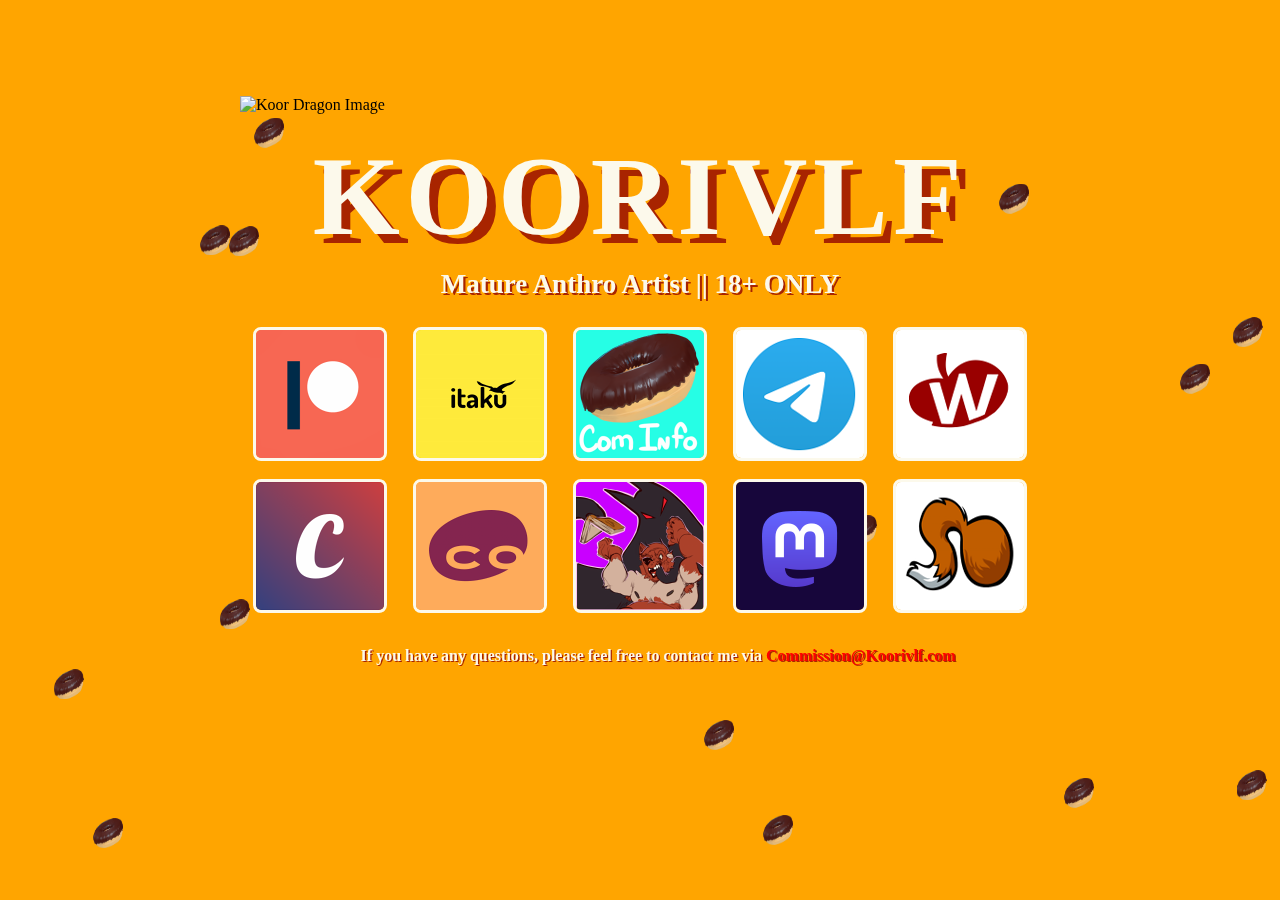
==== index.html @ 75550cce "Update index.html" ====
<!DOCTYPE html>
<html lang="en-US">
	<head>
		<title>Koorivlf Art</title>
	<!-- Set Charset /meta title / SEO tags / Author of Page / Description of Site / Tells Engine what to do-->
		<meta charset="UTF-8">
		<meta name="title" content="Koorivlf Art">
		<meta name="keywords" content="furry,art,artwork,koorivlf,gay,lgbt+,illustration,artist,mature,nsfw,anthropomorphic,anthro,freelance">
		<meta name="author" content="Koorivlf">
		<meta name="description" content= "Very Pure Tycoon || Mature Anthro Artist || 18+ ONLY">
		<meta name="robots" content="index,follow">
	<!--Social Media Preview-->
		<!--Facebook-->
		<meta property="og:type" content="website">
		<meta property="og:url" content="https://koorivlf.com">
		<meta property="og:title" content="Koorivlf Art">
		<meta property="og:description" content="Very Pure Tycoon || Mature Anthro Artist || 18+ ONLY">
		<meta property="og:image" content="https://koorivlf.com/assets/SocialPreview.png">

		<!-- Twitter -->
		<meta property="twitter:card" content="summary_large_image">
		<meta property="twitter:url" content="https://koorivlf.com">
		<meta property="twitter:title" content="Koorivlf Art">
		<meta property="twitter:description" content="Very Pure Tycoon || Mature Anthro Artist || 18+ ONLY">
		<meta property="twitter:image" content="https://koorivlf.com/assets/SocialPreview.png">
		<meta name="og:image" content="https://koorivlf.com/assets/SocialPreview.png">

	<!--links to main stylesheet / favicon / Says its the main page -->
		<link rel="icon" href="assets/favicon_donut.ico" type='image/ico'>
		<link rel="stylesheet" type="text/css" href="css/main.css">
		<link rel="canonical" href="https://koorivlf.com/">
	</head>
	<body>
		<!--Fancy background script-->
		<div id="particles-js"></div>

		<div class="centerTextBlock unselectable">
			<img class="centerImg" alt="Koor Dragon Image" src="assets/website_dragon.png">
			<h2 class="koorText">KOORIVLF</h2>
			<h3>Mature Anthro Artist || 18+ ONLY</h3>
		</div>

		<div class="centerBlock unselectable">
			<!-- Div P1 = Patreon / Twitter / Info / Furrynetwork / Weasyl  /   -->
			<!-- Div P2 = Commiss.io Tip Jar / FurryLifeOnline / AfterDark.Art / Telegram / SoFurry / -->
			<!-- Div Future  / SoFurry / Picarto / Telegram / Gumroad / Tumblr / -->
			<div class="flex-logobox">
				<div class="flex-item">
					<a class="a-logo" href="https://ImPure.koorivlf.com" hreflang="en" alt="Link to Koors Patreon">
						<img class="flex-img-logo" alt="Patreon Link Icon" src="assets/LogoPatreon.png">
					</a>
				</div>	
				
				<div class="flex-item">
					<a class="a-logo" href="https://itaku.koorivlf.com" hreflang="en" alt="Link to Koors Itaku ee">
						<img class="flex-img-logo" alt="Itaku ee Link Icon" src="assets/icons/LogoItaku.png">
					</a>
				</div>
				
				<div class="flex-item">
					<a class="a-logo" href="https://info.Koorivlf.com" hreflang="en" alt="Link to Koors informational Trello">
						<img class="flex-img-logo" alt="Info Trello Link Icon" src="assets/LogoInfo.png">
					</a>
				</div>
				
			
				<div class="flex-item">			
					<a class="a-logo" href="https://t.koorivlf.com" hreflang="en" alt="Link to Koors Telegram">
						<img class="flex-img-logo" alt="Telegram Link Icon" src="assets/LogoTelegram.png">
					</a>
				</div>	

				<div class="flex-item">
					<a class="a-logo" href="https://weasyl.koorivlf.com" hreflang="en" alt="Link to Koors Weasyl">
						<img class="flex-img-logo" alt="Weasyl Link Icon" src="assets/LogoWeasyl.png">
					</a>
				</div>				

				<div class="flex-item">
					<a class="a-logo" href="https://tip.koorivlf.com" alt="Link to Koors Commiss io tip jar">
						<img class="flex-img-logo" alt="Commiss IO Link Icon" src="assets/LogoCommissIO.png">
					</a>
				</div>				


				<div class="flex-item">			
					<a class="a-logo" href="https://cohost.org/Koorivlf" hreflang="en" alt="Link to Koors Cohost">
						<img class="flex-img-logo" alt="Cohost Link Icon" src="assets/icons/LogoCohost.png">
					</a>
				</div>	

				<div class="flex-item">			
					<a class="a-logo" href="https://t.stickers.koorivlf.com" hreflang="en" alt="Link to Koors Telegram Sticker Pack">
						<img class="flex-img-logo" alt="Telegram Sticker Pack Link Icon" src="assets/LogoStickerPack.png">
					</a>
				</div>

							
				<div class="flex-item">			
					<a class="a-logo" rel="me" href="https://toot.koorivlf.com" hreflang="en" alt="Link to Koors Mastodon">
						<img class="flex-img-logo" alt="Mastodon Link Icon" src="assets/icons/LogoMastodon.png">
					</a>
				</div>					
				
				<div class="flex-item">
					<a class="a-logo" href="https://koorivlf.sofurry.com/" hreflang="en" alt="Link to Koors SoFurry">
						<img class="flex-img-logo" alt="SoFurry Link Icon" src="assets/LogoSofurry.png ">
					</a>
				</div>
				
				<!-- Future Sites -->
			  <!--
				<div class="flex-item">
					<a class="a-logo" href="https://koorivlfbean.Koorivlf.com" hreflang="en" alt="Link to Koors KoorivlfBean">
						<img class="flex-img-logo" alt="Info KoorivlfBean Link Icon" src="assets/LogoTumblr.png">
					</a>
				</div>	
				
				<div class="flex-item">			
					<a class="a-logo" href="https://koorivlf.sofurry.com" hreflang="en" alt="Link to Koors SoFurry">
						<img class="flex-img-logo" alt="SoFurry Link Icon" src="assets/LogoSofurry.png">
					</a>
				</div>			

				<div class="flex-item">
					<a class="a-logo" href="https://stream.koorivlf.com" hreflang="en" alt="Link to Koors Picarto">
						<img class="flex-img-logo" alt="Picarto Link Icon" src="assets/LogoPicarto.png">
					</a>
				</div>		

				<div class="flex-item">
					<a class="a-logo" href="https://shop.koorivlf.com" hreflang="en" alt="Link to Koors Gumroad">
						<img class="flex-img-logo" alt="Gumroad Link Icon" src="assets/LogoGumroad.png">
					</a>
				</div>			
				
				<div class="flex-item">			
					<a class="a-logo" href="https://t.knotydog.koorivlf.com" hreflang="en" alt="Link to Koors Telegram">
						<img class="flex-img-logo" alt="Telegram Link Icon" src="assets/LogoTelegram.png">
					</a>
				</div>		

				<div class="flex-item">			
					<a class="a-logo" href="https://fn.koorivlf.com" hreflang="en" alt="Link to Koors Furrynetwork">
						<img class="flex-img-logo" alt="FurryNetwork Link Icon" src="assets/LogoFN.png">
					</a>
				</div>	
             -->				
		</div>

		<footer class="centerTextBlock">
				<ul>
					<li>If you have any questions, please feel free to contact me via <a href="mailto:commission@Koorivlf.com" alt="Link to open Commission@Koorivlf.com email" >Commission@Koorivlf.com</a></li>
					<br>
				<li></li>
			</ul>
		</footer>
		</div>
		<script src="js/particles.js"></script>
		<script src="js/app.js"></script>
	</body>
</html>
---- css/main.css ----
:root{
	--bgColor: #ffa500;
	--textColor: black;
	--borderColor: #fcf9eb;
	--basicFamilyfont:"Lucida Sans Unicode", "Lucida Grande", 'sans-serif';
	--thepaddingspace: 10%;
	--koorTextColor: #fcf9eb;
	--shadowColor: #a82400;
	--textBorderMargin: .69em;
	--maxWidth: 50em; /*1000 px*/
}

.centerTextBlock {
   	display: block;
	margin: auto;
	max-width: var(--maxWidth);
}

.centerBlock {
	margin: auto;
	max-width: var(--maxWidth);
	font-family: initial;
}

h2 {
	margin: auto;
	margin-bottom: 0em;
	max-width: var(--maxWidth);
}
h3 {
	/*font-family: "Lucida Sans Unicode", "Lucida Grande", 'sans-serif';*/
	/*padding-left: var(--thepaddingspace);*/
	list-style: none;
	font-weight: bold;
	color: var(--koorTextColor);
	text-shadow: .08em .08em var(--shadowColor);
	text-align: center;
	font-size: 1.69em;

}
canvas {
	position: absolute;
	z-index: -1;
}


.unselectable {
    -webkit-touch-callout: none;
    -webkit-user-select: none;
    -khtml-user-select: none;
    -moz-user-select: none;
    -ms-user-select: none;
    user-select: none;
}

.centerImg {
   	display:block;
    margin: auto;
	padding-top: 6em;
	padding-bottom: 2.4em;
	max-width: var(--maxWidth);
}

.koorText {
	line-height: .80;
	letter-spacing: 0.05em;
	color: var(--koorTextColor);
	text-shadow: .08em .08em var(--shadowColor);
	font-size: 7em;
	position: relative;
   	font-family: "Lucida Sans Unicode", "Lucida Grande", 'sans-serif';
	text-align: center;
}

p {
	letter-spacing: .02em;
	line-height: 2em;
	/*padding-left: var(--thepaddingspace-500);*/
	color: var(--koorTextColor);
	text-shadow: .2em .2em var(--shadowColor);
	font-size: .8em;
	position: relative;
   	/*font-family: var(--basicFamilyfont);*/
}

.clickIconList {
	display: inline-block;
 	/*width: 33.33%;*/
 	/*padding: 25%*/
	max-height:16em;
	max-width:16em;
	margin-right: var(--textBorderMargin);
	margin-bottom: var(--textBorderMargin);
	margin-left: var(--textBorderMargin);
	border-radius: .5em;
	/*vertical-align: middle;*/
 	border:.2em solid var(--borderColor);
}

body {
	background-color: var(--bgColor);
	margin:auto;
}

img {
    	/* makes images shrink and grow
    	margin: auto;
    	width: 50%;*/
}

 	/* unvisited link */
	a:link {
	color: red;
	text-decoration: italic;
}

a {
	text-decoration: none;
}

.a-logo{
	height: 128px;
	display: block;
}

/* visited link */
a:visited {
  color: green;
  text-decoration: italic;
}

/* mouse over link */
	a:hover {
	color: var(--shadowColor);
	text-decoration: bold;
}

/* selected link */
a:active {
	color: var(--bgColor);
  	text-decoration: border-bottom;
}


footer ul {
	font-family:var(--basicFamilyfont);
	/*margin-top: 2em;
	padding-left: var(--thepaddingspace);*/
	list-style: none;
	font-weight: bold;
	color: var(--koorTextColor);
	text-shadow: .08em .08em var(--shadowColor);
	text-align: center;
}

footer ul li {
	display: inline;
	margin-right: .5%;
	text-align: center;
}
#particles-js{
	width: 100%;
	height: 100%;
	background-color: var(--bgColor);
	background-image: url('');
	background-size: cover;
	background-position: 50% 50%;
	background-repeat: no-repeat;
}
.content {
	z-index: 2;
}

.flex-img-logo {
	border-radius: .5em;
	border:.2em solid var(--borderColor);
}

.flex-logobox {
	display: flex;
	flex-wrap: wrap;
	flex-basis: 0;
	justify-content: space-around;
}
.flex-item {
 padding-bottom: 24px;
}
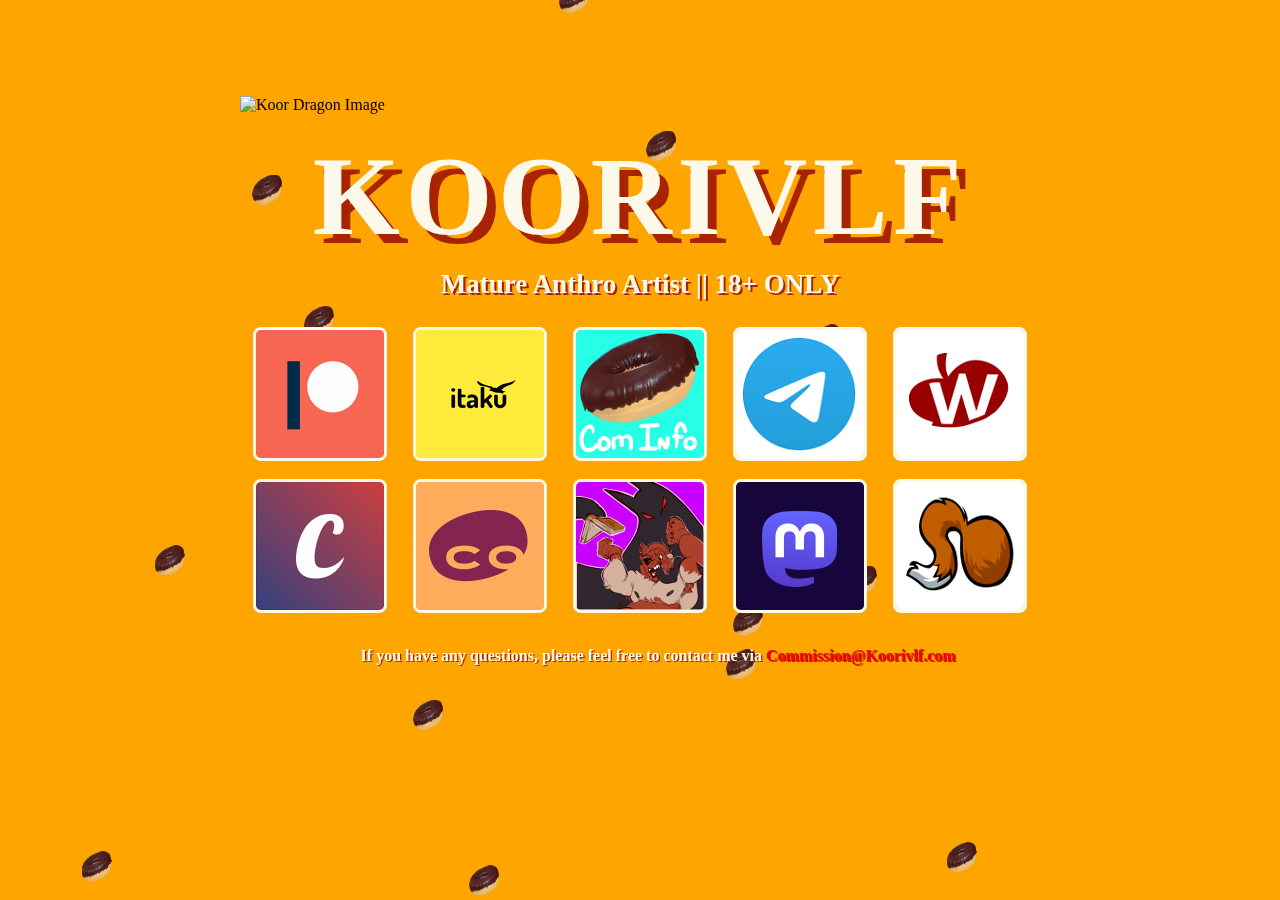
==== commit ee72ebb1: "Update index.html" ====
--- a/index.html
+++ b/index.html
@@ -97,7 +97,7 @@
 
 							
 				<div class="flex-item">			
-					<a class="a-logo" rel="me" href="https://toot.koorivlf.com" hreflang="en" alt="Link to Koors Mastodon">
+					<a class="a-logo" rel="me" href="https://mastodon.art/@koorivlf" hreflang="en" alt="Link to Koors Mastodon">
 						<img class="flex-img-logo" alt="Mastodon Link Icon" src="assets/icons/LogoMastodon.png">
 					</a>
 				</div>					
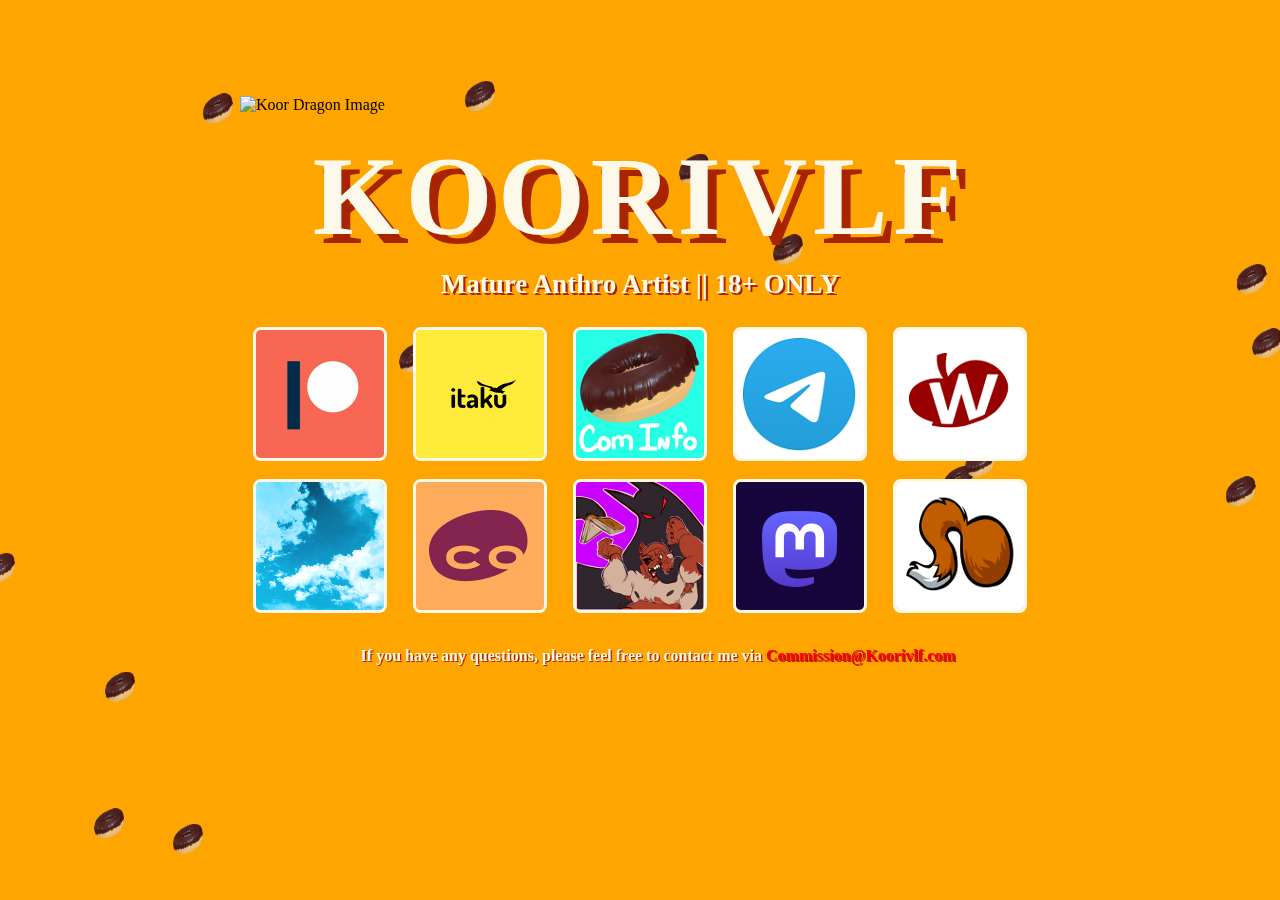
==== commit 535fd825: "Update index.html" ====
--- a/index.html
+++ b/index.html
@@ -77,10 +77,10 @@
 				</div>				
 
 				<div class="flex-item">
-					<a class="a-logo" href="https://tip.koorivlf.com" alt="Link to Koors Commiss io tip jar">
-						<img class="flex-img-logo" alt="Commiss IO Link Icon" src="assets/LogoCommissIO.png">
+					<a class="a-logo" href="https://bluesky.koorivlf.com" alt="Link to Koors BlueSky">
+						<img class="flex-img-logo" alt="BlueSky Link Icon" src="assets/icons/LogoBluesky.png">
 					</a>
-				</div>				
+				</div>		
 
 
 				<div class="flex-item">			
@@ -145,6 +145,12 @@
 						<img class="flex-img-logo" alt="FurryNetwork Link Icon" src="assets/LogoFN.png">
 					</a>
 				</div>	
+
+				<div class="flex-item">
+					<a class="a-logo" href="https://tip.koorivlf.com" alt="Link to Koors Commiss io tip jar">
+						<img class="flex-img-logo" alt="Commiss IO Link Icon" src="assets/LogoCommissIO.png">
+					</a>
+				</div>		
              -->				
 		</div>
 
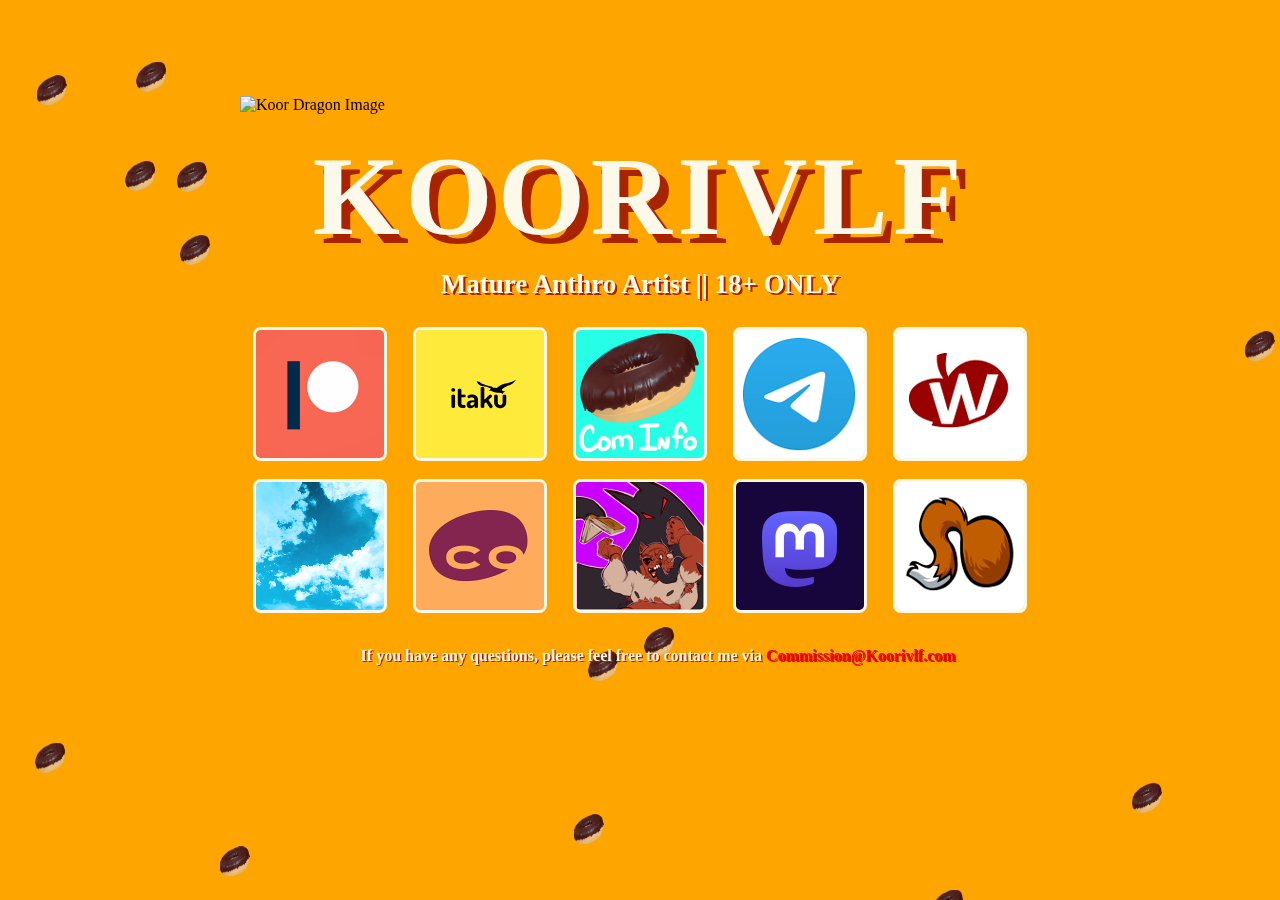
==== commit d0598a97: "Update index.html" ====
--- a/index.html
+++ b/index.html
@@ -77,8 +77,8 @@
 				</div>				
 
 				<div class="flex-item">
-					<a class="a-logo" href="https://bluesky.koorivlf.com" alt="Link to Koors BlueSky">
-						<img class="flex-img-logo" alt="BlueSky Link Icon" src="assets/icons/LogoBluesky.png">
+					<a class="a-logo" href="https://bsky.app/profile/koorivlf.bsky.social" alt="Link to Koors BlueSky">
+						<img class="flex-img-logo" alt="BlueSky Link Temp Icon" src="assets/icons/LogoBluesky.png">
 					</a>
 				</div>		
 
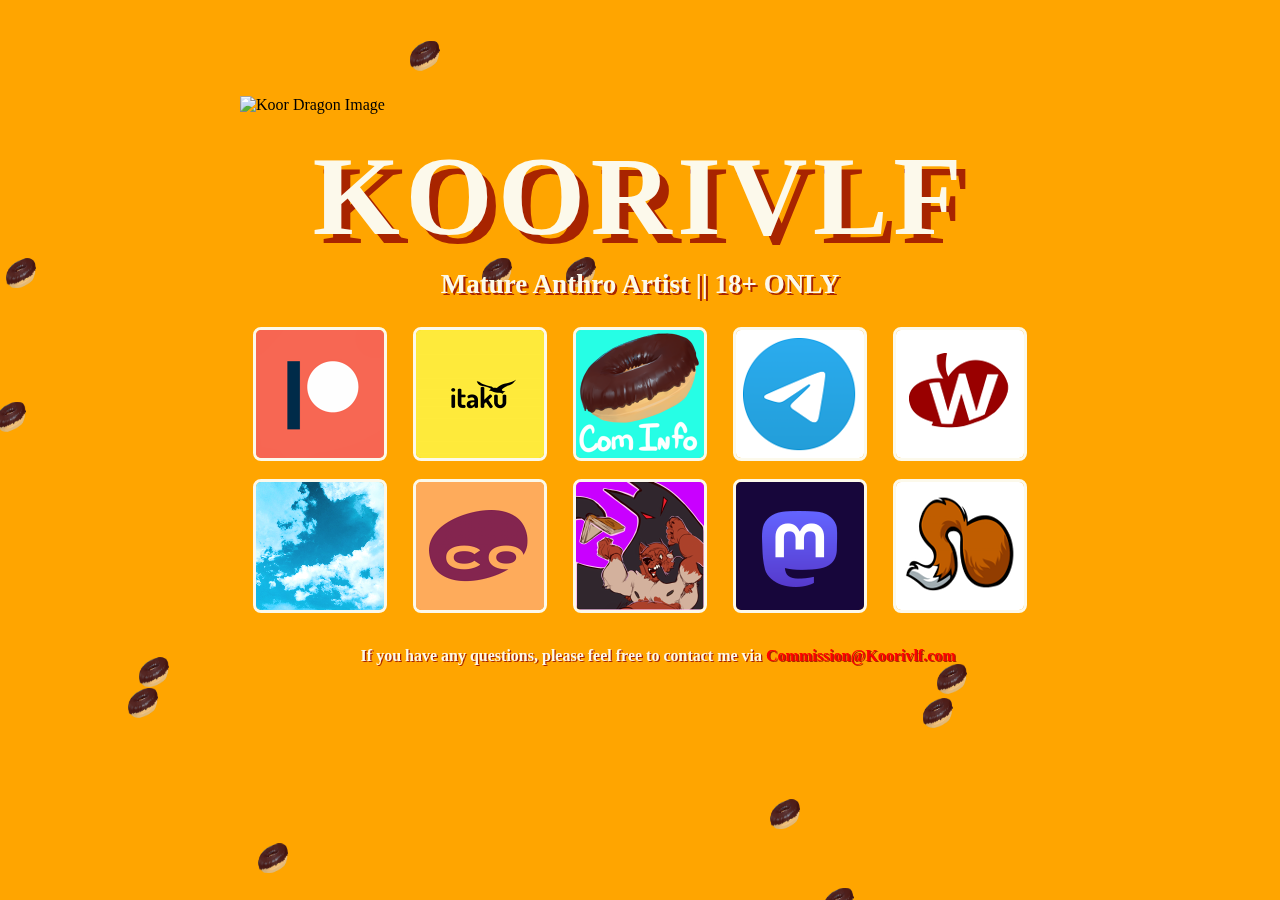
==== commit ee5a89af: "Update index.html" ====
--- a/index.html
+++ b/index.html
@@ -77,7 +77,7 @@
 				</div>				
 
 				<div class="flex-item">
-					<a class="a-logo" href="https://bsky.app/profile/koorivlf.bsky.social" alt="Link to Koors BlueSky">
+					<a class="a-logo" href="https://bsky.koorivlf.com" alt="Link to Koors BlueSky">
 						<img class="flex-img-logo" alt="BlueSky Link Temp Icon" src="assets/icons/LogoBluesky.png">
 					</a>
 				</div>		
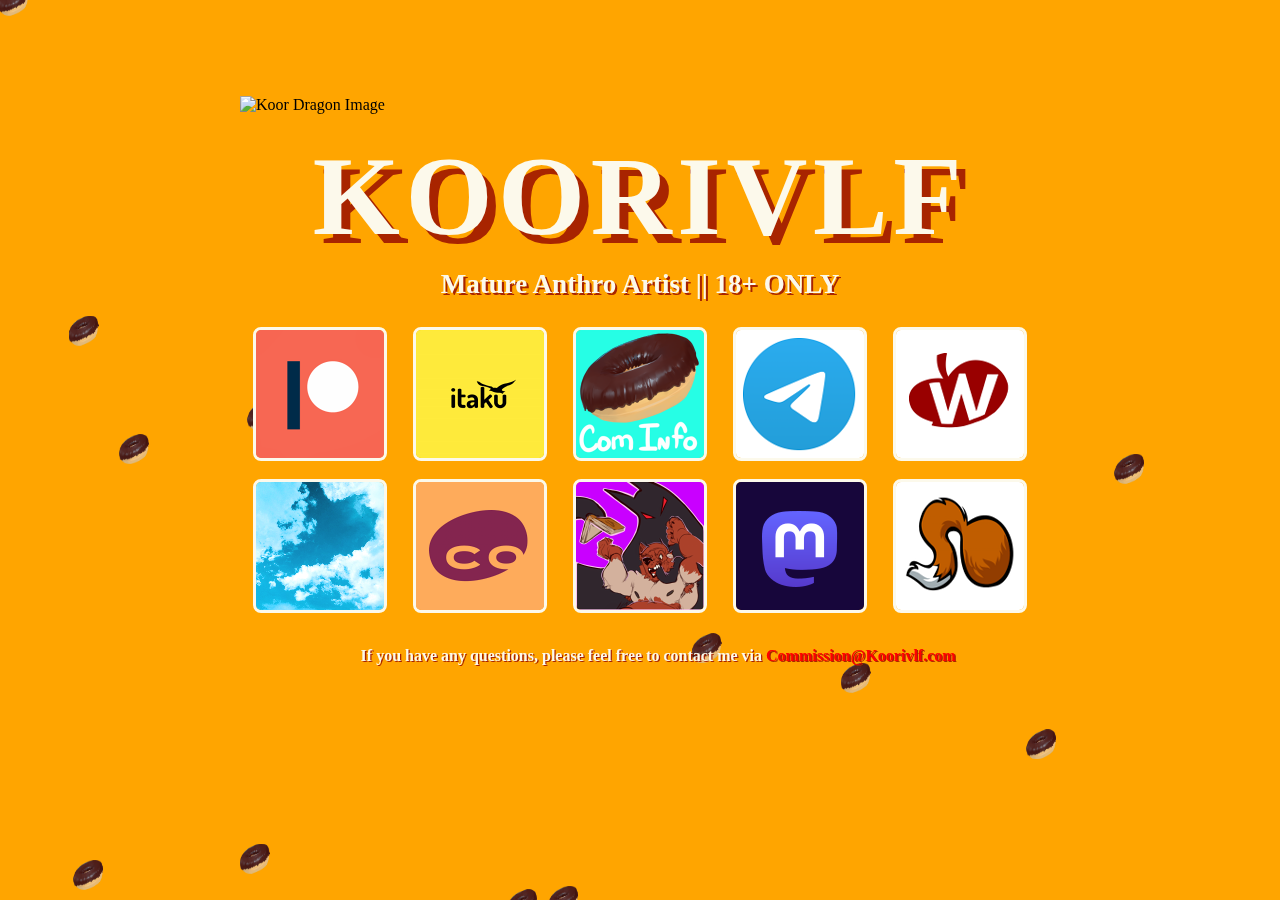
==== commit c60cac0b: "Update index.html" ====
--- a/index.html
+++ b/index.html
@@ -2,13 +2,19 @@
 <html lang="en-US">
 	<head>
 		<title>Koorivlf Art</title>
+	<!--Robot Info-->
+		<meta name="robots" content="index,follow">
+		<meta name=”robots” content=”noai, noimageai”>
+	
+	<!--Temp Meta -->
+		<meta name="color-scheme" content="only light">
+		
 	<!-- Set Charset /meta title / SEO tags / Author of Page / Description of Site / Tells Engine what to do-->
 		<meta charset="UTF-8">
 		<meta name="title" content="Koorivlf Art">
 		<meta name="keywords" content="furry,art,artwork,koorivlf,gay,lgbt+,illustration,artist,mature,nsfw,anthropomorphic,anthro,freelance">
 		<meta name="author" content="Koorivlf">
 		<meta name="description" content= "Very Pure Tycoon || Mature Anthro Artist || 18+ ONLY">
-		<meta name="robots" content="index,follow">
 	<!--Social Media Preview-->
 		<!--Facebook-->
 		<meta property="og:type" content="website">
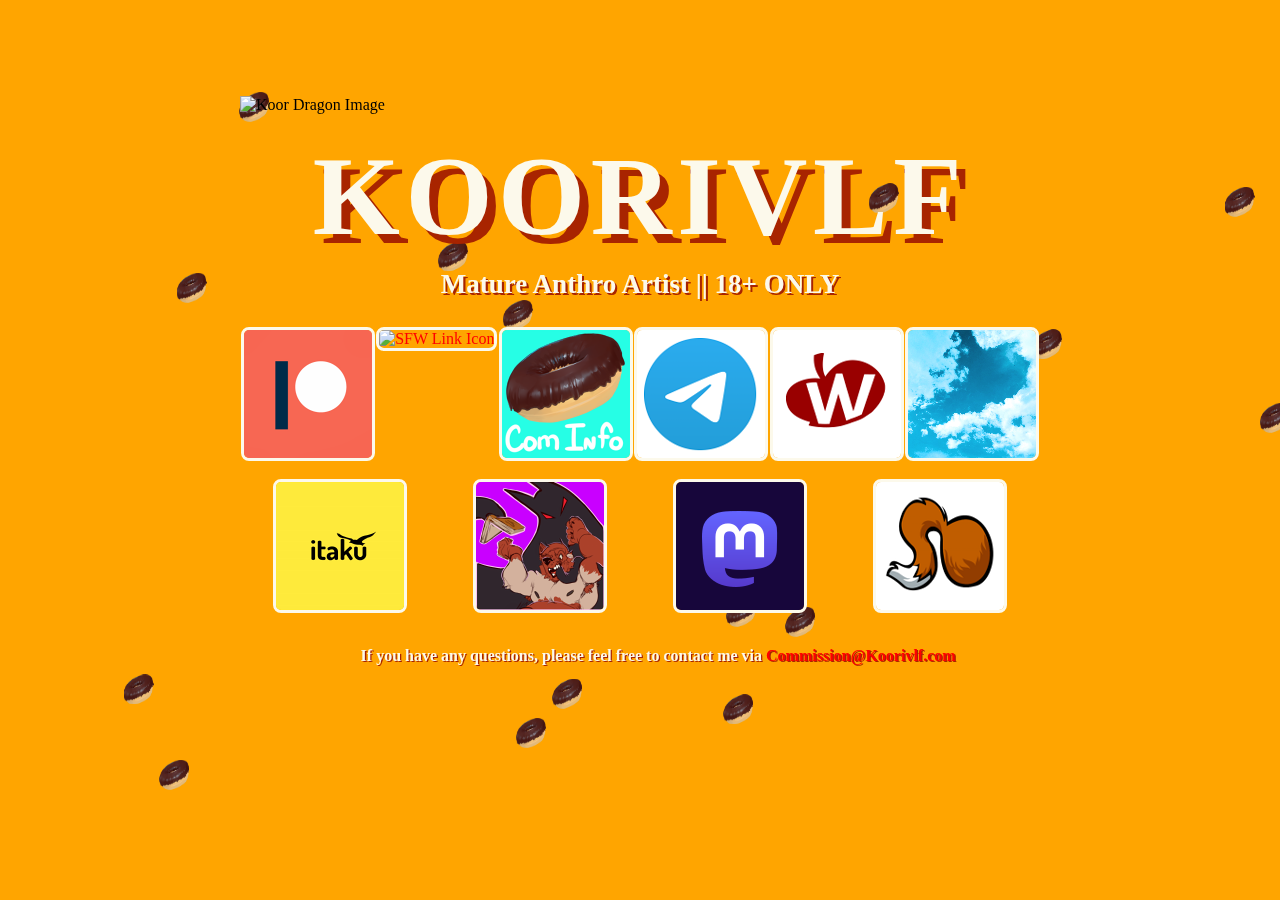
==== commit b542e66b: "Update index.html" ====
--- a/index.html
+++ b/index.html
@@ -57,11 +57,11 @@
 					</a>
 				</div>	
 				
-				<div class="flex-item">
-					<a class="a-logo" href="https://itaku.koorivlf.com" hreflang="en" alt="Link to Koors Itaku ee">
-						<img class="flex-img-logo" alt="Itaku ee Link Icon" src="assets/icons/LogoItaku.png">
+				<div class="flex-item">			
+					<a class="a-logo" href="sfw.koorivlf.com" hreflang="en" alt="Link to Koors SFW">
+						<img class="flex-img-logo" alt="SFW Link Icon" src="assets/icons/LogoSFW.png">
 					</a>
-				</div>
+				</div>	
 				
 				<div class="flex-item">
 					<a class="a-logo" href="https://info.Koorivlf.com" hreflang="en" alt="Link to Koors informational Trello">
@@ -88,12 +88,11 @@
 					</a>
 				</div>		
 
-
-				<div class="flex-item">			
-					<a class="a-logo" href="https://cohost.org/Koorivlf" hreflang="en" alt="Link to Koors Cohost">
-						<img class="flex-img-logo" alt="Cohost Link Icon" src="assets/icons/LogoCohost.png">
+				<div class="flex-item">
+					<a class="a-logo" href="https://itaku.koorivlf.com" hreflang="en" alt="Link to Koors Itaku ee">
+						<img class="flex-img-logo" alt="Itaku ee Link Icon" src="assets/icons/LogoItaku.png">
 					</a>
-				</div>	
+				</div>
 
 				<div class="flex-item">			
 					<a class="a-logo" href="https://t.stickers.koorivlf.com" hreflang="en" alt="Link to Koors Telegram Sticker Pack">
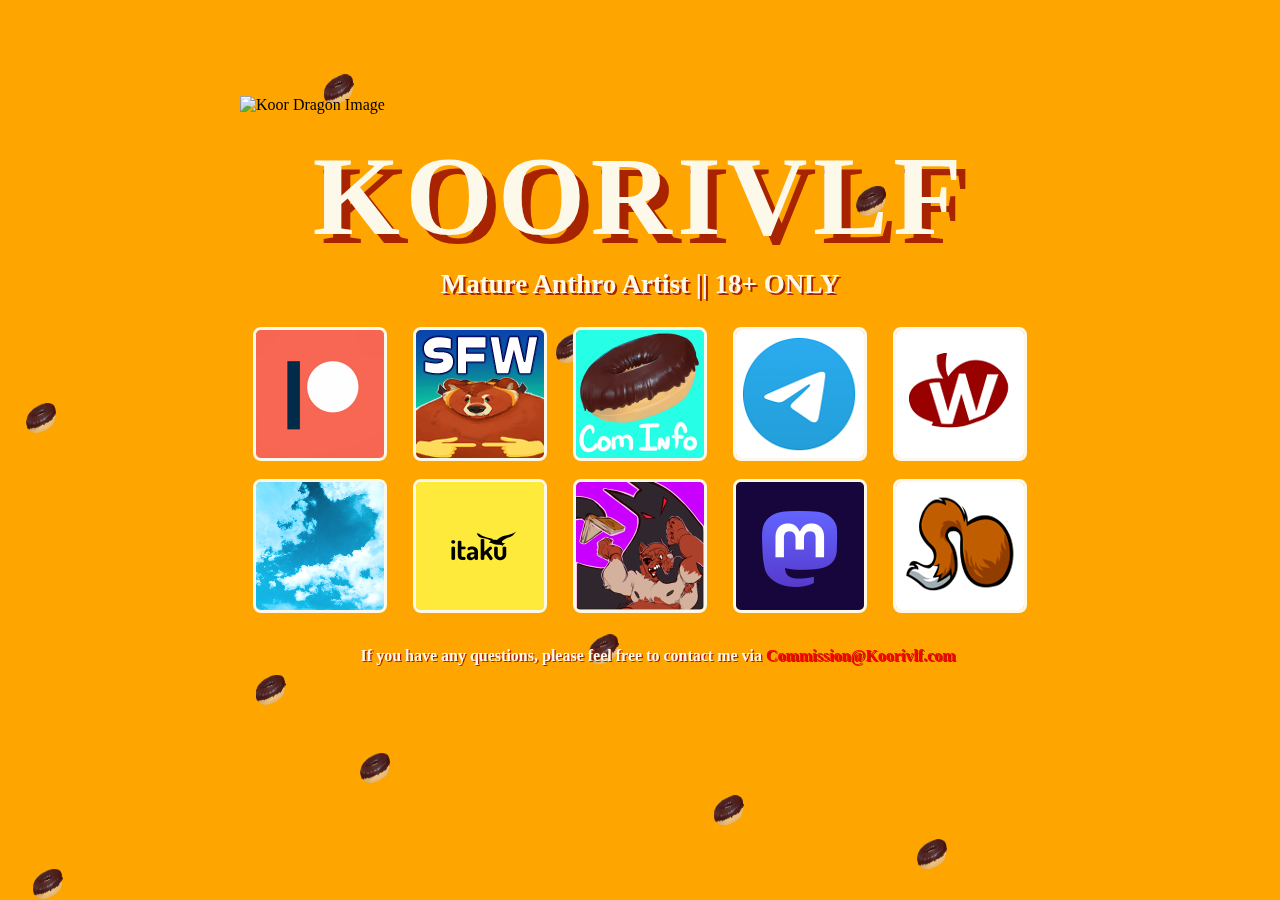
==== commit 2cb3debd: "Update index.html" ====
--- a/index.html
+++ b/index.html
@@ -58,7 +58,7 @@
 				</div>	
 				
 				<div class="flex-item">			
-					<a class="a-logo" href="sfw.koorivlf.com" hreflang="en" alt="Link to Koors SFW">
+					<a class="a-logo" href="https://sfw.koorivlf.com" hreflang="en" alt="Link to Koors SFW">
 						<img class="flex-img-logo" alt="SFW Link Icon" src="assets/icons/LogoSFW.png">
 					</a>
 				</div>	
